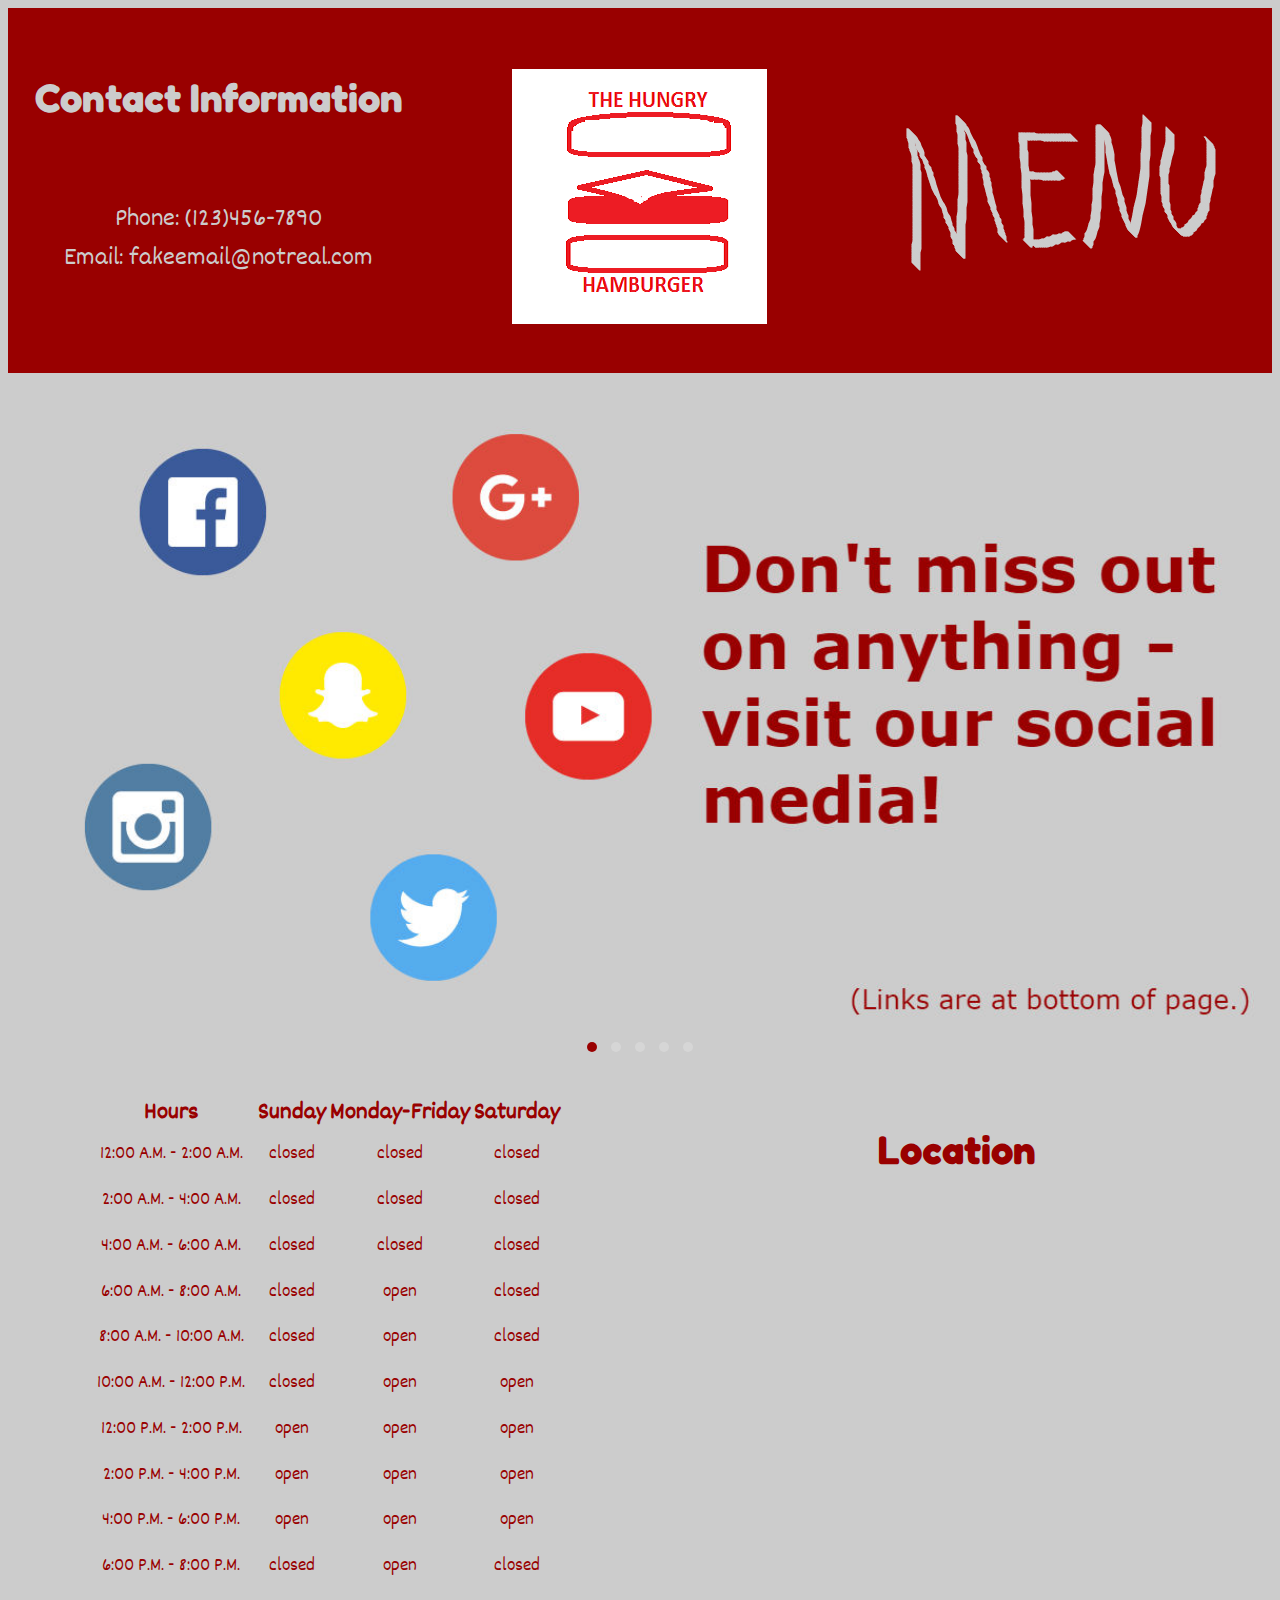
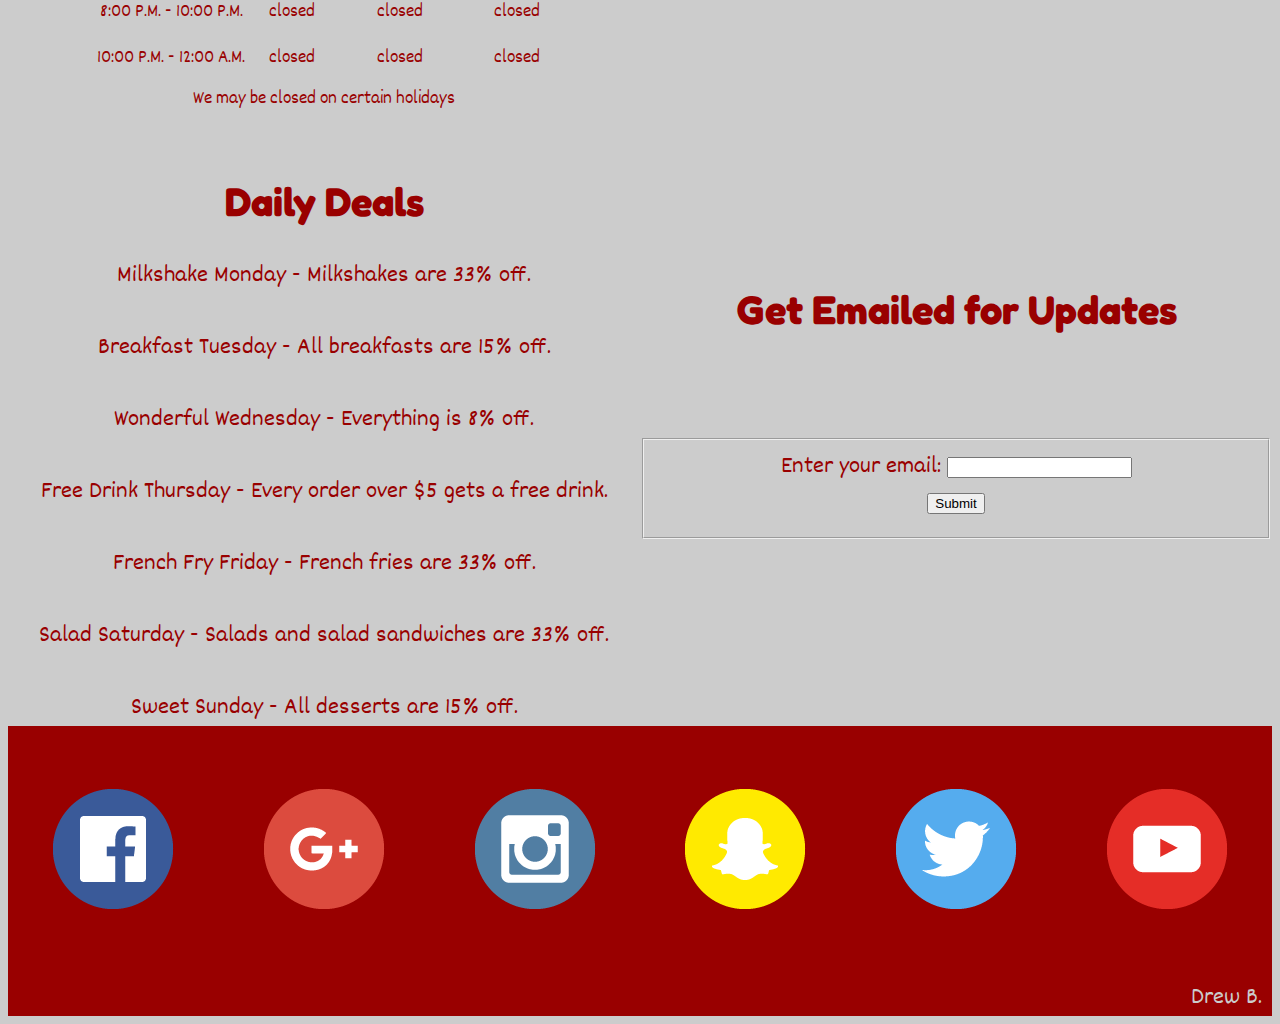
==== index.html @ 6244e76d "Add files via upload" ====
<!DOCTYPE html>

<html lang="en">
<head>
  <link rel="icon" href="img/favicon.png">
  <!-- metadata -->
  <meta charset="utf-8">
  <meta name="viewport" content="width=device-width, initial-scale=1">

  <!-- page title -->
  <title>The Hungry Hamburger</title>

  <!-- styles -->
  <link href="https://fonts.googleapis.com/css?family=Fredoka+One" rel="stylesheet">
  <link href="https://fonts.googleapis.com/css?family=Dekko" rel="stylesheet">
  <!--<link rel="stylesheet" href="css/normalize.css">
  <link rel="stylesheet" href="css/odin-0.10.4.css">-->
  <link rel="stylesheet" href="css/main.css">
  <link rel="stylesheet" href="css/owl.carousel.min.css">
  <link rel="stylesheet" href="css/owl.theme.default.min.css">
</head>

<body>

  <!-- start making your grid here -->

  <div class="row1">
    <div><h3>Contact Information</h3><br>
    Phone: (123)456-7890<br>
    Email: fakeemail@notreal.com</div>
    <h1><a href="index.html"><img src="img/logo2.png" alt="The Hungry Hamburger"></a></h1>
    <h2><a href="menu.html"><img src="img/menu.png" alt="Menu"></a></h2>
  </div>

  <div class="owl-carousel">
      <div class="item"><img src="img/socialmedia.jpg" alt="social media"></div>
      <div class="item"><img src="img/chicken_sandwich_deal.jpg" alt="chicken sandwich"></div>
      <div class="item"><img src="img/fries_cheese.jpg" alt="fries"></div>
      <div class="item"><img src="img/lettuce_deal.jpg" alt="lettuce sandwich"></div>
      <div class="item"><img src="img/coke.jpg" alt="coke"></div>
  </div>


  <div class="row2">
    <table>
      <thead>
        <tr>
          <th>Hours</th>
          <th>Sunday</th>
          <th>Monday-Friday</th>
          <th>Saturday</th>
        </tr>
      </thead>
      <tbody>
        <tr>
          <td>12:00 A.M. - 2:00 A.M.</td>
          <td>closed</td>
          <td>closed</td>
          <td>closed</td>
        </tr>
        <tr>
          <td>2:00 A.M. - 4:00 A.M.</td>
          <td>closed</td>
          <td>closed</td>
          <td>closed</td>
        </tr>
        <tr>
          <td>4:00 A.M. - 6:00 A.M.</td>
          <td>closed</td>
          <td>closed</td>
          <td>closed</td>
        </tr>
        <tr>
          <td>6:00 A.M. - 8:00 A.M.</td>
          <td>closed</td>
          <td>open</td>
          <td>closed</td>
        </tr>
        <tr>
          <td>8:00 A.M. - 10:00 A.M.</td>
          <td>closed</td>
          <td>open</td>
          <td>closed</td>
        </tr>
        <tr>
          <td>10:00 A.M. - 12:00 P.M.</td>
          <td>closed</td>
          <td>open</td>
          <td>open</td>
        </tr>
        <tr>
          <td>12:00 P.M. - 2:00 P.M.</td>
          <td>open</td>
          <td>open</td>
          <td>open</td>
        </tr>
        <tr>
          <td>2:00 P.M. - 4:00 P.M.</td>
          <td>open</td>
          <td>open</td>
          <td>open</td>
        </tr>
        <tr>
          <td>4:00 P.M. - 6:00 P.M.</td>
          <td>open</td>
          <td>open</td>
          <td>open</td>
        </tr>
        <tr>
          <td>6:00 P.M. - 8:00 P.M.</td>
          <td>closed</td>
          <td>open</td>
          <td>closed</td>
        </tr>
        <tr>
          <td>8:00 P.M. - 10:00 P.M.</td>
          <td>closed</td>
          <td>closed</td>
          <td>closed</td>
        </tr>
        <tr>
          <td>10:00 P.M. - 12:00 A.M.</td>
          <td>closed</td>
          <td>closed</td>
          <td>closed</td>
        </tr>
      </tbody>
      <tfoot>
        <tr>
          <td colspan="5">We may be closed on certain holidays</td>
        </tr>
      </tfoot>
    </table>
    <div>
      <h2>Location</h2>
      <iframe src="https://www.google.com/maps/embed?pb=!1m18!1m12!1m3!1d5351.658318662973!2d-82.2879596143002!3d34.82208004946465!2m3!1f0!2f0!3f0!3m2!1i1024!2i768!4f13.1!3m3!1m2!1s0x885828cdb819f891%3A0xe96a664c9afc0898!2sChick-fil-A!5e0!3m2!1sen!2sus!4v1479325044051" width="100%" height="500" frameborder="0" style="border:0" allowfullscreen></iframe>
    </div>
  </div>

  <div class="row3">
    <div><h2>Daily Deals</h2>Milkshake Monday - Milkshakes are 33% off.
    <br><br>Breakfast Tuesday - All breakfasts are 15% off.
    <br><br>Wonderful Wednesday - Everything is 8% off.
    <br><br>Free Drink Thursday - Every order over $5 gets a free drink.
    <br><br> French Fry Friday - French fries are 33% off.
    <br><br> Salad Saturday - Salads and salad sandwiches are 33% off.
    <br><br> Sweet Sunday - All desserts are 15% off.</div>

    <div><br><br><br><h2>Get Emailed for Updates</h2><br><br>
    <form>
      <fieldset>
        <label for="email">Enter your email:</label>
        <input id="email" type="text" name="email"><br>
        <button type="button">Submit</button>
      </fieldset><br><br>
    </form></div>
  </div>

  <div class="row4">
    <h2 class="text-center"><a href=#><img src="img/facebook.png"></a></h2>
    <h2 class="text-center"><a href=#><img src="img/googleplus.png"></a></h2>
    <h2 class="text-center"><a href=#><img src="img/instagram.png"></a></h2>
    <h2 class="text-center"><a href=#><img src="img/snapchat.png"></a></h2>
    <h2 class="text-center"><a href=#><img src="img/twitter.png"></a></h2>
    <h2 class="text-center"><a href=#><img src="img/youtube.png"></a></h2>
  </div>

  <div class="row5">
    Drew B.
  </div>


  <!-- include any javascript below this line -->
  <script src="js/jquery-2.1.4.min.js"></script>
  <script src="js/owl.carousel.min.js"></script>

  <script>
  $(document).ready(function() {
    $('.owl-carousel').owlCarousel({
        autoplay: true,
        autoplayTimeout: 4000,
        autoplayHoverPause: true,
        items : 1,
        loop : true,
        margin : 10,
        nav : false,
        dots: true
    })
   })
  </script>

</body>
</html>
---- css/odin-0.10.4.css ----
/*! odin-0.10.1.css | MIT License | https://github.com/joncoop/odin */
/* ==========================================================================
   Resets
   ========================================================================== */
/**
 * Set box-sizing to border-box for all elements.
 *
 * Technique from:
 * https://css-tricks.com/box-sizing/
 */
html, body {
  box-sizing: border-box;
  height: 100%;
}

*, *:before, *:after {
  box-sizing: inherit;
  /*  */
}

/**
 * Remove the margin on the body.
 */
body {
  margin: 0;
}

/* ==========================================================================
   The Grid
   ========================================================================== */
/**
 * The grid is based upon rows using flexbox.
 */
.row {
  display: flex;
  flex-direction: row;
  flex-wrap: wrap;
}

/**
 * Apply default stying to all elements in a row.
 *
 * This is a bit hackish. I'm assuming only columns will be direct decendants
 * of a row. This syntax just saves some typing.
 */
.row > * {
  padding: 12px;
  position: relative;
  width: 100%;
  /* why is this here? */
}

/**
 * Allow for gutters between columns to be adjusted.
 */
.row.gutter-default > * {
  padding: 12px;
}

.row.gutter-double > * {
  padding: 24px;
}

.row.gutter-none > * {
  padding: 0;
}

/**
 * Base column classes.
 */
.col-xs-1 {
  width: 8.333333%;
}

.col-xs-2 {
  width: 16.666666%;
}

.col-xs-3 {
  width: 25%;
}

.col-xs-4 {
  width: 33.333333%;
}

.col-xs-5 {
  width: 41.666666%;
}

.col-xs-6 {
  width: 50%;
}

.col-xs-7 {
  width: 58.333333%;
}

.col-xs-8 {
  width: 66.666666%;
}

.col-xs-9 {
  width: 75%;
}

.col-xs-10 {
  width: 83.333333%;
}

.col-xs-11 {
  width: 91.666666%;
}

.col-xs-12 {
  width: 100%;
}

/**
 * Responsive column classes for small viewports and up.
 */
@media (min-width: 480px) {
  .col-sm-1 {
    width: 8.333333%;
  }

  .col-sm-2 {
    width: 16.666666%;
  }

  .col-sm-3 {
    width: 25%;
  }

  .col-sm-4 {
    width: 33.333333%;
  }

  .col-sm-5 {
    width: 41.666666%;
  }

  .col-sm-6 {
    width: 50%;
  }

  .col-sm-7 {
    width: 58.333333%;
  }

  .col-sm-8 {
    width: 66.666666%;
  }

  .col-sm-9 {
    width: 75%;
  }

  .col-sm-10 {
    width: 83.333333%;
  }

  .col-sm-11 {
    width: 91.666666%;
  }

  .col-sm-12 {
    width: 100%;
  }
}
/**
 * Responsive column classes for medium viewports and up.
 */
@media (min-width: 720px) {
  .col-md-1 {
    width: 8.333333%;
  }

  .col-md-2 {
    width: 16.666666%;
  }

  .col-md-3 {
    width: 25%;
  }

  .col-md-4 {
    width: 33.333333%;
  }

  .col-md-5 {
    width: 41.666666%;
  }

  .col-md-6 {
    width: 50%;
  }

  .col-md-7 {
    width: 58.333333%;
  }

  .col-md-8 {
    width: 66.666666%;
  }

  .col-md-9 {
    width: 75%;
  }

  .col-md-10 {
    width: 83.333333%;
  }

  .col-md-11 {
    width: 91.666666%;
  }

  .col-md-12 {
    width: 100%;
  }
}
/**
 * Responsive column classes for large viewports and up.
 */
@media (min-width: 960px) {
  .col-lg-1 {
    width: 8.333333%;
  }

  .col-lg-2 {
    width: 16.666666%;
  }

  .col-lg-3 {
    width: 25%;
  }

  .col-lg-4 {
    width: 33.333333%;
  }

  .col-lg-5 {
    width: 41.666666%;
  }

  .col-lg-6 {
    width: 50%;
  }

  .col-lg-7 {
    width: 58.333333%;
  }

  .col-lg-8 {
    width: 66.666666%;
  }

  .col-lg-9 {
    width: 75%;
  }

  .col-lg-10 {
    width: 83.333333%;
  }

  .col-lg-11 {
    width: 91.666666%;
  }

  .col-lg-12 {
    width: 100%;
  }
}
/**
 * Reverse the order of columns within a row.
 */
.reverse {
  flex-direction: row-reverse;
  flex-wrap: wrap-reverse;
}

@media (max-width: 479px) {
  .reverse-xs {
    flex-direction: row-reverse;
    flex-wrap: wrap-reverse;
  }
}
@media (min-width: 480px) and (max-width: 719px) {
  .reverse-sm {
    flex-direction: row-reverse;
    flex-wrap: wrap-reverse;
  }
}
@media (min-width: 720px) and (max-width: 959px) {
  .reverse-md {
    flex-direction: row-reverse;
    flex-wrap: wrap-reverse;
  }
}
@media (min-width: 960px) {
  .reverse-lg {
    flex-direction: row-reverse;
    flex-wrap: wrap-reverse;
  }
}
/**
 * The .show-gridlines class can be applied to the body or any other element
 * that contains rows. Gridlines aren't intended to be applied to final layouts,
 * but they can be quite useful when creating the initial grid or debugging.
 */
.show-gridlines .row > * {
  border: 1px solid #bbb;
}

/* ==========================================================================
   Containers
   ========================================================================== */
/**
* Center container classes and give a little paddinn on the sides to keep
* content from touching the edge of small screens.
*/
.container-sm,
.container-md,
.container-lg,
.container-xl {
  margin: 0 auto;
  padding: 0 0.6rem;
}

/**
 * Fluid containers expand to the max-width if space is available. Otherwise,
 * they expand to the browser width.
 *
 * TODO: Create fixed-width responsive containers that snap to viewport
 *       breakpoints.
 */
.container-sm {
  max-width: 480px;
}

.container-md {
  max-width: 720px;
}

.container-lg {
  max-width: 960px;
}

.container-xl {
  max-width: 1200px;
}

/* ==========================================================================
   Navbar
   ========================================================================== */
.navbar {
  align-items: center;
  background-color: #d8dde2;
  display: flex;
  justify-content: space-between;
  padding: 0 0.4rem;
}

.navbar-menu {
  display: flex;
  position: relative;
  z-index: 998;
  /* make sure the menu stays in front of all other content */
}

.navbar-spread {
  display: block;
}

.navbar-spread .navbar-menu {
  display: block;
}

.navbar-spread .navbar-menu ul {
  display: flex;
  justify-content: space-around;
}

.navbar ul {
  display: flex;
  list-style: none;
  margin: 0;
  padding: 0;
}

.navbar li {
  padding: 0.4rem;
}

.navbar a:link,
.navbar a:visited {
  display: block;
  text-decoration: none;
}

.navbar a:hover,
.navbar a:active {
  text-decoration: underline;
}

.navbar-brand {
  color: #0f1113;
  font-size: 2.0rem;
  font-weight: 500;
  margin: 0 auto 0 0;
}

.menu-toggle {
  background-color: transparent;
  border: none;
  display: block;
  font-size: 1.0rem;
  /* http://stackoverflow.com/questions/29930933/absolute-positioned-item-in-a-flex-container-still-gets-considered-as-item-in-ie */
  margin: 0 0.2rem 0 auto;
  padding: 0.6rem 0;
}

.menu-dismiss {
  background-color: transparent;
  border: none;
  color: #3a444e;
  display: block;
  font-size: 24px;
  margin: 0.2rem;
  right: 0;
  padding: 0.2rem;
  position: absolute;
  top: 0;
  z-index: 999;
  /* make sure this is higher than the navbar-menu */
}

.navbar-slideout .navbar-menu,
.navbar-slideout-xs .navbar-menu,
.navbar-slideout-sm .navbar-menu,
.navbar-slideout-md .navbar-menu,
.navbar-slideout-lg .navbar-menu,
.navbar-slideout-xl .navbar-menu {
  background-color: #d8dde2;
  display: block;
  height: 100%;
  left: -280px;
  opacity: 0.96;
  overflow: auto;
  position: fixed;
  top: 0;
  transition: 0.4s;
  width: 280px;
}

.navbar-slideout .navbar-menu ul,
.navbar-slideout-xs .navbar-menu ul,
.navbar-slideout-sm .navbar-menu ul,
.navbar-slideout-md .navbar-menu ul,
.navbar-slideout-lg .navbar-menu ul,
.navbar-slideout-xl .navbar-menu ul {
  flex-direction: column;
}

.navbar-slideout .menu-shown,
.navbar-slideout-xs .menu-shown,
.navbar-slideout-sm .menu-shown,
.navbar-slideout-md .menu-shown,
.navbar-slideout-lg .menu-shown,
.navbar-slideout-xl .menu-shown {
  left: 0;
  transition: 0.4s;
}

@media (min-width: 480px) {
  .navbar-slideout-sm .navbar-menu {
    background-color: transparent;
    height: auto;
    overflow: auto;
    position: static;
    width: auto;
  }

  .navbar-slideout-sm .navbar-menu ul {
    flex-direction: row;
  }

  .navbar-slideout-sm .menu-dismiss,
  .navbar-slideout-sm .menu-toggle {
    display: none;
  }
}
@media (min-width: 720px) {
  .navbar-slideout-md .navbar-menu {
    background-color: transparent;
    height: auto;
    overflow: auto;
    position: static;
    width: auto;
  }

  .navbar-slideout-md .navbar-menu ul {
    flex-direction: row;
  }

  .navbar-slideout-md .menu-dismiss,
  .navbar-slideout-md .menu-toggle {
    display: none;
  }
}
@media (min-width: 960px) {
  .navbar-slideout-lg .navbar-menu {
    background-color: transparent;
    height: auto;
    overflow: auto;
    position: static;
    width: auto;
  }

  .navbar-slideout-lg .navbar-menu ul {
    flex-direction: row;
  }

  .navbar-slideout-lg .menu-dismiss,
  .navbar-slideout-lg .menu-toggle {
    display: none;
  }
}
/* ==========================================================================
   Positioning
   ========================================================================== */
/**
 * Utilities for horizontally and vertically centering elements.
 */
.center-vertical,
.center-horizontal,
.push-left,
.push-right {
  display: flex;
}

.center-vertical {
  align-items: center;
}

.center-horizontal {
  justify-content: center;
}

/**
 * Push element to the right or left edge of other elements.
 */
.push-left {
  justify-content: flex-start;
}

.push-right {
  justify-content: flex-end;
}

/**
 * Position elements in the corners of other elements.
 */
.upper-left,
.upper-right,
.lower-right,
.lower-left {
  position: absolute;
}

.upper-left,
.gutter-default .upper-left {
  top: 12px;
  left: 12px;
}

.gutter-double .upper-left {
  top: 24px;
  left: 24px;
}

.gutter-none .upper-left {
  top: 0;
  left: 0;
}

.upper-right,
.gutter-default .upper-right {
  top: 12px;
  right: 12px;
}

.gutter-double .upper-right {
  top: 24px;
  right: 24px;
}

.gutter-none .upper-right {
  top: 0;
  right: 0;
}

.lower-right,
.gutter-default .lower-right {
  bottom: 12px;
  right: 12px;
}

.gutter-double .lower-right {
  bottom: 24px;
  right: 24px;
}

.gutter-none .lower-right {
  bottom: 0;
  right: 0;
}

.lower-left,
.gutter-default .lower-left {
  bottom: 12px;
  left: 12px;
}

.gutter-double .lower-left {
  bottom: 24px;
  left: 24px;
}

.gutter-none .lower-left {
  bottom: 0;
  left: 0;
}

/**
 * Utility classes for quicly applying floats to elements.
 */
.right {
  float: right;
  margin-left: 1.2rem;
  margin-bottom: 1.2rem;
}

.left {
  float: left;
  margin-right: 1.2rem;
  margin-bottom: 1.2rem;
}

.clear {
  clear: both;
}

/**
 * Center inline elements such as images.
 */
.center {
  display: block;
  margin: 0 auto;
}

/**
 * Text alignment utilities.
 */
.text-left {
  text-align: left;
}

.text-right {
  text-align: right;
}

.text-center {
  text-align: center;
}

.text-justify {
  text-align: justify;
}

/* ==========================================================================
   Responsive Utilities
   ========================================================================== */
/**
 * Images, iframes, and video elements are responsive by default.
 *
 * TODO: Write classes that constrain responsive video and iframes to a fixed
 *       aspect ratio.
 */
img,
iframe,
video {
  max-width: 100%;
}

/**
 * Hide content based on viewport
 *
 * The .hidden-*-down classes hide the element when the viewport is at the given
 * breakpoint or smaller. For example, .hidden-sm-down hides an element on small,
 * and extra-small viewports.
 *
 * The .hidden-*-up classes hide the element when the viewport is at the given
 * breakpoint or wider.
 */
@media (max-width: 479px) {
  .hide-xs-down {
    display: none;
  }
}
@media (max-width: 719px) {
  .hide-sm-down {
    display: none;
  }
}
@media (max-width: 959px) {
  .hide-md-down {
    display: none;
  }
}
@media (min-width: 480px) {
  .hide-sm-up {
    display: none;
  }
}
@media (min-width: 720px) {
  .hide-md-up {
    display: none;
  }
}
@media (min-width: 960px) {
  .hide-lg-up {
    display: none;
  }
}
/* ==========================================================================
   Typography
   ========================================================================== */
/**
 * Apply default body styles.
 */
body {
  background-color: #fdfdfd;
  color: #111;
  font-family: "Helvetica Neue", Helvetica, Arial, sans-serif;
  font-size: 18px;
  font-weight: 400;
  line-height: 1.5;
}

/**
 * Apply default heading styles.
 */
h1,
h2,
h3,
h4,
h5,
h6 {
  color: #3a444e;
  font-weight: 500;
  margin-top: 0rem;
}

h1 {
  font-size: 4.0rem;
  line-height: 4.5rem;
  margin-bottom: 1.5rem;
}

h2 {
  font-size: 2.555rem;
  line-height: 3.25rem;
  margin-bottom: 1.75rem;
}

h3 {
  font-size: 2.0rem;
  line-height: 2.5rem;
  margin-bottom: 1.5rem;
}

h4 {
  font-size: 1.555rem;
  line-height: 2.0rem;
  margin-bottom: 1.0rem;
}

h5 {
  font-size: 1.333rem;
  line-height: 1.75rem;
  margin-bottom: 1.25rem;
}

h6 {
  font-size: 1.111rem;
  line-height: 1.75rem;
  margin-bottom: 1.25rem;
}

/**
 * Set vertical spacing for non-heading text elements.
 */
p,
ul,
ol,
pre,
table,
blockquote {
  margin-top: 0rem;
  margin-bottom: 1.5rem;
}

ul ul,
ol ol,
ul ol,
ol ul {
  margin-top: 0rem;
  margin-bottom: 0rem;
}

sub,
sup {
  line-height: 0;
  position: relative;
  vertical-align: baseline;
}

sup {
  top: -0.5em;
}

sub {
  bottom: -0.25em;
}

/**
 * Make sure list indentation is consistent with other spacing.
 */
ol,
ul {
  margin-left: 18.0045px;
  padding-left: 24px;
}

/**
 * Unstyled lists.
 */
ol.list-unstyled,
ul.list-unstyled {
  list-style: none;
  margin: 0;
  padding: 0;
}

/**
 * Style blockquotes and citations.
 */
blockquote {
  border-left: 6px solid #d8dde2;
  font-size: 1.333rem;
  line-height: 1.75rem;
  margin-left: 24px;
  padding-left: 12px;
}

blockquote p:last-of-type {
  margin-bottom: 0.5rem;
}

blockquote cite {
  color: #678;
  display: block;
  font-size: 1.0rem;
  font-style: italic;
}

blockquote cite::before {
  content: "\2014 ";
  margin-right: 0.4rem;
  white-space: pre;
}

/**
 * Make the weight of bold text relative to the base font-weight.
 *
 * In all likelihood this has no effect, but it might if a very light base
 * font-weight is used.
 */
b,
strong {
  font-weight: bolder;
}

/**
 * Make sure small text is rendered the same in all browsers.
 */
small {
  font-size: 80%;
}

/**
 * Set the highlight color.
 */
mark {
  background-color: #ff8;
}

/**
 * Get the code and code-like elements.
 */
code,
kbd,
samp {
  color: #678;
  font-family: monospace;
  font-size: 1.0em;
}

/**
 * Utilities for de-emphasizing text.
 */
.light {
  color: #678;
}

/* ==========================================================================
   Images
   ========================================================================== */
/**
 * Remove the border on linked images in IE.
 */
img {
  border-style: none;
}

/**
 * Helper classes allow for rounded and circle images.
 *
 * These image styles can be used on elements other than images.
 */
.rounded {
  border-radius: 0.4rem;
}

.circle {
  border-radius: 50%;
}

/* ==========================================================================
   Tables
   ========================================================================== */
/**
 * Just a little basic table styling. Nothing too fancy.
 */
table.table-basic {
  border-collapse: collapse;
  color: #0f1113;
}

table.table-basic caption {
  color: #0f1113;
  font-size: 1.333rem;
  font-weight: 500;
  padding: 0.4rem;
  text-align: center;
}

table.table-basic tfoot {
  color: #3a444e;
  font-size: 0.85rem;
  font-style: italic;
}

table.table-basic tbody tr {
  border-bottom: 1px solid #d8dde2;
}

table.table-basic td,
table.table-basic th {
  padding: 0.4rem 0.6rem;
}

table.table-basic th {
  border-bottom: 1px solid #678;
  border-top: 1px solid #678;
  color: #3a444e;
  font-weight: 500;
}

/**
 * Make tables responsive.
 *
 * Technique from:
 * http://allthingssmitty.com/2016/10/03/responsive-table-layout/
 */
table.table-stack {
  width: 100%;
}

table.table-stack thead {
  border: none;
  clip: rect(0 0 0 0);
  height: 1px;
  margin: -1px;
  overflow: hidden;
  padding: 0;
  position: absolute !important;
  width: 1px;
}

table.table-stack tbody tr {
  border: 1px solid #9eaab6;
  display: block;
  margin-bottom: 0.4rem;
  padding: 0.4rem;
}

table.table-stack td {
  display: block;
  text-align: right;
}

table.table-stack td:before {
  content: attr(aria-label);
  float: left;
  font-weight: 500;
  color: #3a444e;
}

table.table-stack tfoot td {
  display: block;
  text-align: left;
}

@media (max-width: 479px) {
  table.table-stack-xs {
    width: 100%;
  }

  table.table-stack-xs thead {
    border: none;
    clip: rect(0 0 0 0);
    height: 1px;
    margin: -1px;
    overflow: hidden;
    padding: 0;
    position: absolute !important;
    width: 1px;
  }

  table.table-stack-xs tbody tr {
    border: 1px solid #9eaab6;
    display: block;
    margin-bottom: 0.4rem;
    padding: 0.4rem;
  }

  table.table-stack-xs td {
    display: block;
    text-align: right;
  }

  table.table-stack-xs td:before {
    content: attr(aria-label);
    float: left;
    font-weight: 500;
    color: #3a444e;
  }

  table.table-stack-xs tfoot td {
    display: block;
    text-align: left;
  }
}
@media (max-width: 719px) {
  table.table-stack-sm {
    width: 100%;
  }

  table.table-stack-sm thead {
    border: none;
    clip: rect(0 0 0 0);
    height: 1px;
    margin: -1px;
    overflow: hidden;
    padding: 0;
    position: absolute !important;
    width: 1px;
  }

  table.table-stack-sm tbody tr {
    border: 1px solid #9eaab6;
    display: block;
    margin-bottom: 0.4rem;
    padding: 0.4rem;
  }

  table.table-stack-sm td {
    display: block;
    text-align: right;
  }

  table.table-stack-sm td:before {
    content: attr(aria-label);
    float: left;
    font-weight: 500;
    color: #3a444e;
  }

  table.table-stack-sm tfoot td {
    display: block;
    text-align: left;
  }
}
@media (max-width: 959px) {
  table.table-stack-md {
    width: 100%;
  }

  table.table-stack-md thead {
    border: none;
    clip: rect(0 0 0 0);
    height: 1px;
    margin: -1px;
    overflow: hidden;
    padding: 0;
    position: absolute !important;
    width: 1px;
  }

  table.table-stack-md tbody tr {
    border: 1px solid #9eaab6;
    display: block;
    margin-bottom: 0.4rem;
    padding: 0.4rem;
  }

  table.table-stack-md td {
    display: block;
    text-align: right;
  }

  table.table-stack-md td:before {
    content: attr(aria-label);
    float: left;
    font-weight: 500;
    color: #3a444e;
  }

  table.table-stack-md tfoot td {
    display: block;
    text-align: left;
  }
}
/**
 * Utility classes to shade table rows.
 */
table.shade-even-rows tbody tr:nth-child(even) {
  background-color: #d8dde2;
}

table.shade-odd-rows tbody tr:nth-child(odd) {
  background-color: #d8dde2;
}

/* ==========================================================================
   Buttons
   ========================================================================== */
.button-primary,
.button-secondary,
.button-info,
.button-success,
.button-warning,
.button-danger,
input[type="button"].button-primary,
input[type="button"].button-secondary,
input[type="button"].button-info,
input[type="button"].button-success,
input[type="button"].button-danger,
input[type="button"].button-warning,
input[type="submit"].button-primary,
input[type="submit"].button-secondary,
input[type="submit"].button-info,
input[type="submit"].button-success,
input[type="submit"].button-danger,
input[type="submit"].button-warning {
  border-radius: 3px;
  display: inline-block;
  font-family: "Helvetica Neue", Helvetica, Arial, sans-serif;
  font-size: 18px;
  line-height: 1.0;
  margin: 0.3rem 0;
  outline: 0;
  padding: 0.6rem;
  text-decoration: none;
  vertical-align: middle;
}

.button-primary:focus,
.button-secondary:focus,
.button-info:focus,
.button-success:focus,
.button-warning:focus,
.button-danger:focus,
input[type="button"].button-primary:focus,
input[type="button"].button-secondary:focus,
input[type="button"].button-info:focus,
input[type="button"].button-success:focus,
input[type="button"].button-danger:focus,
input[type="button"].button-warning:focus,
input[type="submit"].button-primary:focus,
input[type="submit"].button-secondary:focus,
input[type="submit"].button-info:focus,
input[type="submit"].button-success:focus,
input[type="submit"].button-danger:focus,
input[type="submit"].button-warning:focus {
  box-shadow: 0 0 6px #678;
}

.button-primary:disabled,
.button-secondary:disabled,
.button-info:disabled,
.button-success:disabled,
.button-warning:disabled,
.button-danger:disabled,
input[type="button"]:disabled,
input[type="submit"]:disabled {
  color: #f2f2f2;
  cursor: not-allowed;
}

.button-primary,
.button-info,
.button-success,
.button-warning,
.button-danger {
  border: none;
  color: #FFF;
}

.button-primary {
  background-color: #678;
}

.button-primary:hover {
  background-color: #5b6a79;
}

.button-primary:disabled {
  background-color: #9eaab6;
}

.button-secondary {
  background-color: #FFF;
  border: 1px solid #9eaab6;
  color: #3a444e;
}

.button-secondary:hover {
  background-color: #f2f2f2;
}

.button-secondary:disabled {
  background-color: #FFF;
  color: #9eaab6;
}

.button-info {
  background-color: #5be;
}

.button-info:hover {
  background-color: #3eb2ec;
}

.button-info:disabled {
  background-color: #b2e0f7;
}

.button-success {
  background-color: #2c5;
}

.button-success:hover {
  background-color: #1eb64c;
}

.button-success:disabled {
  background-color: #6de792;
}

.button-warning {
  background-color: #d82;
}

.button-warning:hover {
  background-color: #c77a1f;
}

.button-warning:disabled {
  background-color: #ebb87a;
}

.button-danger {
  background-color: #c00;
}

.button-danger:hover {
  background-color: #b30000;
}

.button-danger:disabled {
  background-color: #ff6666;
}

.button-sm {
  font-size: 0.8rem;
  padding: 0.2rem;
}

.button-lg {
  font-size: 2.0rem;
  padding: 0.8rem;
}

/* ==========================================================================
   Forms
   ========================================================================== */
/**
 * Basic form styling.
 *
 * Nothing fancy here. Mostly just making sure styling is consistent across
 * browsers.
 */
.form-basic input,
.form-basic select,
.form-basic textarea {
  background-color: #FFF;
  border: 1px solid #9eaab6;
  color: #0f1113;
  display: inline-block;
  margin: 0.3rem 0;
  padding: 0.2rem;
  vertical-align: middle;
}

.form-basic input[type="checkbox"],
.form-basic input[type="radio"] {
  background-color: transparent;
  margin: 0.3rem 0.3rem 0.3rem 0;
  padding: 0;
}

.form-basic textarea {
  min-height: 6.0rem;
  resize: vertical;
  vertical-align: top;
}

.form-basic input:focus,
.form-basic select:focus,
.form-basic textarea:focus {
  box-shadow: 0 0 6px #678;
  outline: 0;
}

.form-basic input[type="radio"]:focus,
.form-basic input[type="checkbox"]:focus {
  outline: 1px solid #9eaab6;
}

.form-basic input[disabled],
.form-basic select[disabled],
.form-basic textarea[disabled] {
  cursor: not-allowed;
  background-color: #d8dde2;
}

.form-basic input[readonly],
.form-basic select[readonly],
.form-basic textarea[readonly] {
  cursor: not-allowed;
  background-color: #d8dde2;
}

.form-basic input:focus:invalid,
.form-basic textarea:focus:invalid,
.form-basic select:focus:invalid {
  border-color: #a00;
  color: #a00;
}

.form-basic input[type="file"]:focus:invalid:focus {
  outline-color: #a00;
}

.form-basic label {
  margin: 0.3rem 0.3rem 0.3rem 0;
}

.form-basic fieldset {
  border: 0;
  margin: 0;
  padding: 0;
}

.form-basic legend {
  border-bottom: 1px solid #9eaab6;
  color: #3a444e;
  display: block;
  font-weight: 500;
  padding: 0.4em 0;
  margin-bottom: 0.4em;
  width: 100%;
}

/**
 * Wide form elements expand to 100% of their container width.
 */
.form-wide input,
.form-wide select,
.form-wide textarea,
.form-wide label {
  display: block;
  width: 100%;
}

.form-wide input[type="checkbox"],
.form-wide input[type="radio"] {
  width: auto;
}

/**
 * Forcing form elemnts to block can make nice stacked forms.
 */
.form-stack input,
.form-stack select,
.form-stack textarea,
.form-stack label {
  display: block;
}

.form-stack input[type="checkbox"],
.form-stack input[type="radio"] {
  display: inline-block;
}

.form-stack input,
.form-stack select,
.form-stack textarea {
  margin-bottom: 0.8rem;
}

/**
 * Utility for giving additional instructions for form fields.
 */
.form-hint {
  color: #678;
  font-size: 0.8rem;
  font-style: italic;
}

/* ==========================================================================
   Callouts
   ========================================================================== */
/**
 * General callout structure. This class should not be used.
 */
.callout, .callout-default, .callout-primary, .callout-info, .callout-success, .callout-warning, .callout-danger {
  border-radius: 0.4rem;
  color: #0f1113;
  padding: 0.8rem;
  margin-bottom: 1.5rem;
}

/**
 * Various callout styles.
 */
.callout-default {
  background-color: #FFF;
  border: 1px solid #9eaab6;
}

.callout-primary {
  background-color: #bbc4cc;
  border-color: #9eaab6;
}

.callout-info {
  background-color: #b2e0f7;
  border-color: #83cef3;
}

.callout-success {
  background-color: #83eaa2;
  border-color: #57e381;
}

.callout-warning {
  border-color: #e7ac64;
  background-color: #eec491;
}

.callout-danger {
  background-color: #ff8080;
  border-color: #ff4d4d;
}

/* All heading levels in callouts are styled the same. */
.callout-default h1,
.callout-default h2,
.callout-default h3,
.callout-default h4,
.callout-default h5,
.callout-default h6,
.callout-primary h1,
.callout-primary h2,
.callout-primary h3,
.callout-primary h4,
.callout-primary h5,
.callout-primary h6,
.callout-success h1,
.callout-success h2,
.callout-success h3,
.callout-success h4,
.callout-success h5,
.callout-success h6,
.callout-info h1,
.callout-info h2,
.callout-info h3,
.callout-info h4,
.callout-info h5,
.callout-info h6,
.callout-warning h1,
.callout-warning h2,
.callout-warning h3,
.callout-warning h4,
.callout-warning h5,
.callout-warning h6,
.callout-danger h1,
.callout-danger h2,
.callout-danger h3,
.callout-danger h4,
.callout-danger h5,
.callout-danger h6 {
  color: #3a444e;
  font-size: 1.555rem;
  font-weight: 700;
  margin-bottom: 0.8rem;
}

/* Tighten up callout paragraph spacing. */
.callout-default p,
.callout-primary p,
.callout-info p,
.callout-success p,
.callout-warning p,
.callout-danger p {
  margin-bottom: 0.8rem;
}

.callout-default p:last-child,
.callout-primary p:last-child,
.callout-info p:last-child,
.callout-success p:last-child,
.callout-warning p:last-child,
.callout-danger p:last-child {
  margin-bottom: 0;
}
---- css/main.css ----
/*** sectioning elements ***/

.row1 {
  color: #ccc;
  background-color: #900;
  display: grid;
  grid-template-columns: 1fr 1fr 1fr;
  /*grid-template-rows: auto 1fr 1fr;*/
  text-align: center;
  padding-top: 25px;
  font-size: 27px;
}

.row2 {
  color: #900;
  background-color: #ccc;
  display: grid;
  grid-template-columns: 1fr 1fr;
  text-align: center;
  padding-top: 25px;
  font-size: 25px;
  margin-left: auto;
  margin-right: auto;
}

.row3 {
  color: #900;
  background-color: #ccc;
  display: grid;
  grid-template-columns: 1fr 1fr;
  text-align: center;
  padding-top: 25px;
  font-size: 25px;
}

.row4 {
  color: #ccc;
  background-color: #900;
  display: grid;
  grid-template-columns: 1fr 1fr 1fr 1fr 1fr 1fr;
  text-align: center;
  padding-top: 25px;
  font-size: 25px;
}

.row5 {
  color: #ccc;
  background-color: #900;
  display: grid;
  grid-template-columns:1fr;
  text-align: right;
  padding-top: 25px;
  font-size: 25px;
  padding-right: 10px;
}

.owl-carousel {
  padding-top: 20px;
  width: 100%;
}


body {
  font-size: 20px;
  font-family: 'Dekko';
  background-color: #ccc;
}

header {
  background-color: #900;
  color: #ccc;
}

main {
  background-color: #ccc;
  color: #900;
}

footer {
  background-color: #900;
  color: #ccc;
}

nav {

}

section {

}

aside {

}


/**** content styles ***/

h1 {
  font-family: 'Fredoka One';
  color: #ccc;
}

h2 {
  font-size: 40px;
  font-family: 'Fredoka One';
  color: #900;
}

h3 {
  font-family: 'Fredoka One';
  font-size: 40px;
  color: #ccc;
}

h4 {
  font-family: 'Fredoka One';
}

h5 {

}

h6 {

}

p {

}

blockquote {

}

ol {

}

ul {

}

li {

}

table {
  margin-left: auto;
  margin-right: auto;
}

caption {
  font-size: 24px;
}

tr {

}

th {

}

td {
  text-align: center;
  padding: 10px;
  line-height: 0.75;
  font-size: 19px;
}

form {
  text-align: center;
}
/*** image styles ***/

img  {
  max-width: 100%;
}


/*** link styles ***/

a:link {
  text-decoration: none;
  color: #f00;
}

a:visited {
  text-decoration: none;
  color: #500;
}

a:hover {
  text-decoration: underline;
}

a:active {
  text-decoration: underline;
}

@media only screen and (max-width: 1100px) {
  td {
    font-size: 16px;
  }

  .row2 {
    font-size: 20px;
  }
}

@media only screen and (max-width: 900px) {
  .row1 {
    width:100%;
    grid-template-columns: 1fr;
  }

  .row2 {
    width:100%;
    grid-template-columns: 1fr;
    font-size: 27px;
  }

  .row3 {
    width:100%;
    grid-template-columns: 1fr;
    font-size: 20px;
  }

  .row4 {
    width:100%;
    grid-template-columns: 1fr 1fr 1fr;
  }

  .row5 {
    padding-right: 10px;
  }

  .owl-carousel {
    width:100%;
  }

  td {
    font-size: 25px;
  }

}

@media only screen and (max-width: 650px) {
  td {
    font-size: 20px;
  }

  .row2 {
    font-size: 23px;
  }
}

@media only screen and (max-width: 575px) {
  td {
    font-size: 15px;
  }

  .row2 {
    font-size: 20px;
  }
}

@media only screen and (max-width: 450px) {

  .row3 {
    width:100%;
    grid-template-columns: 1fr;
    font-size: 18px;
    line-height: 1.25;
  }

  .row4 {
    width:100%;
    grid-template-columns: 1fr 1fr;
  }

  td {
    font-size: 12px;
  }

  .row2 {
    font-size: 15px;
  }
}

@media only screen and (max-width: 370px) {
  td {
    font-size: 9px;
  }

  .row2 {
    font-size: 12px;
  }
}
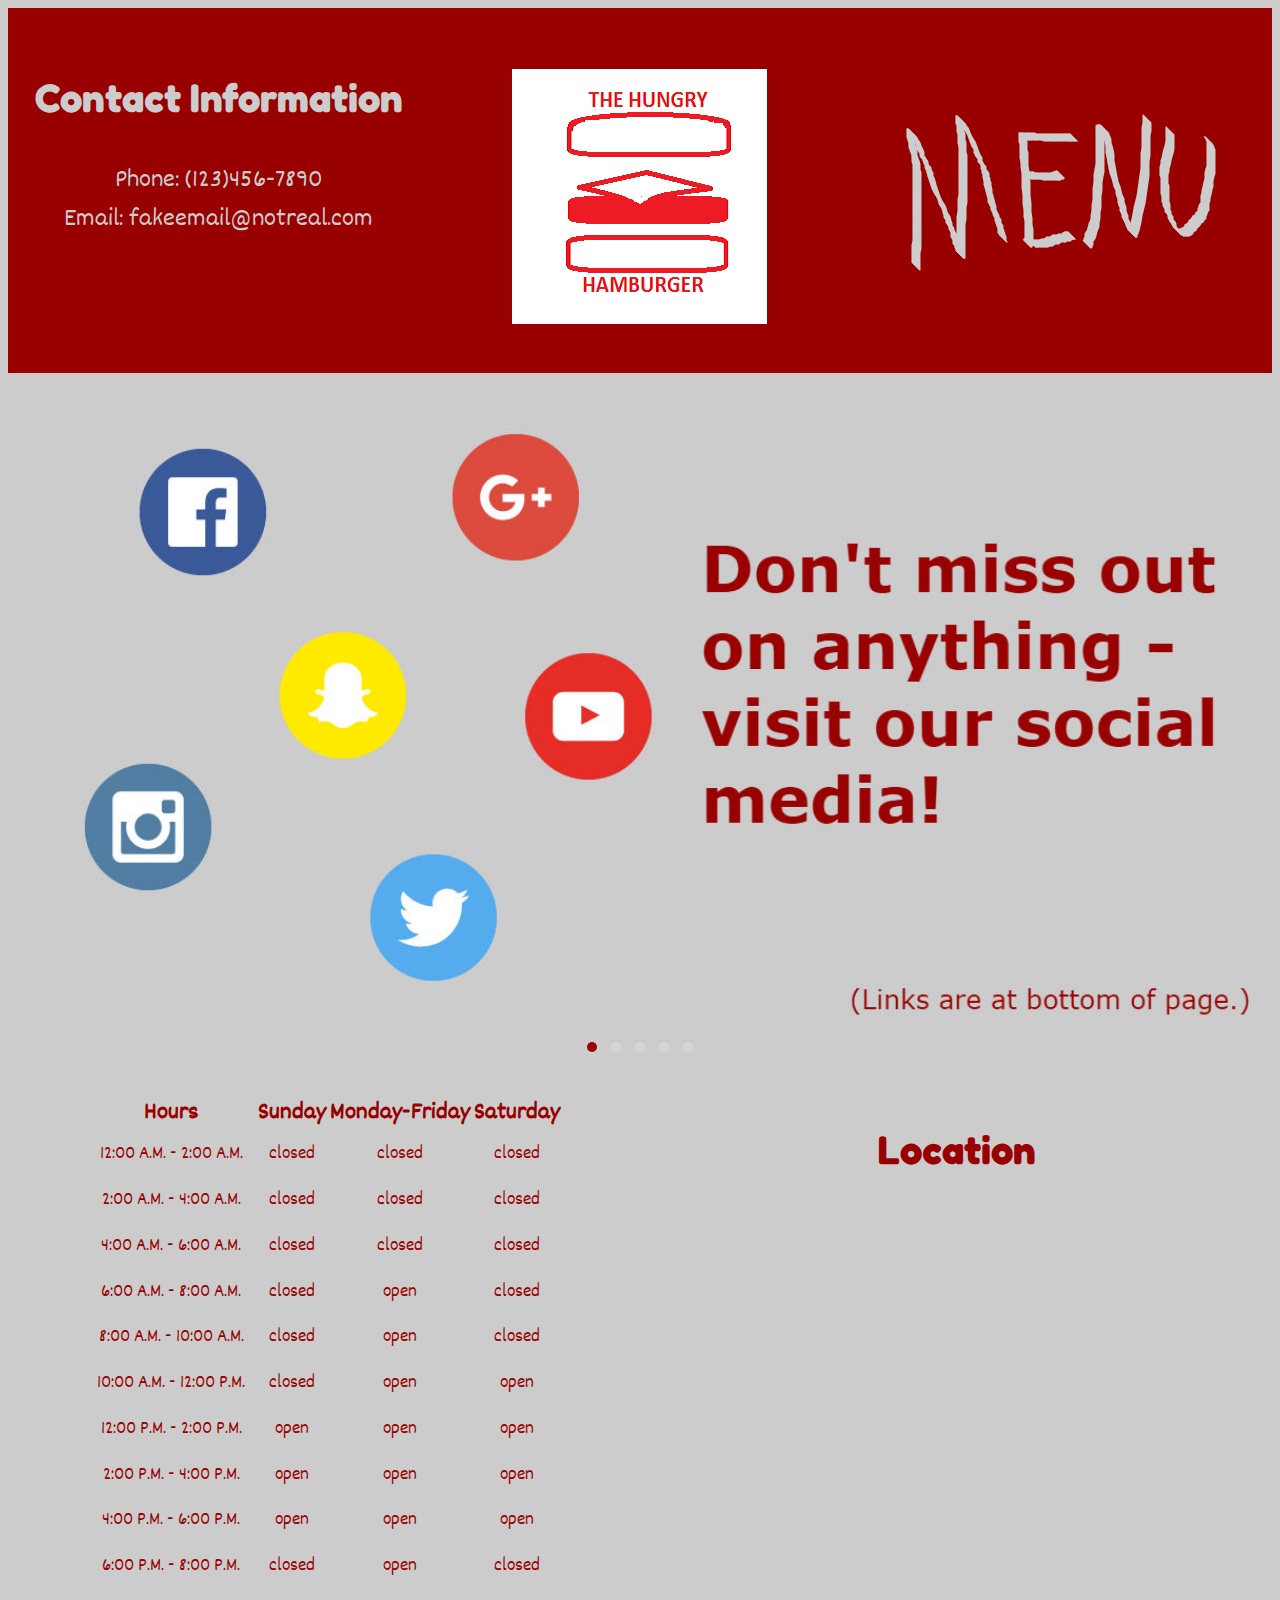
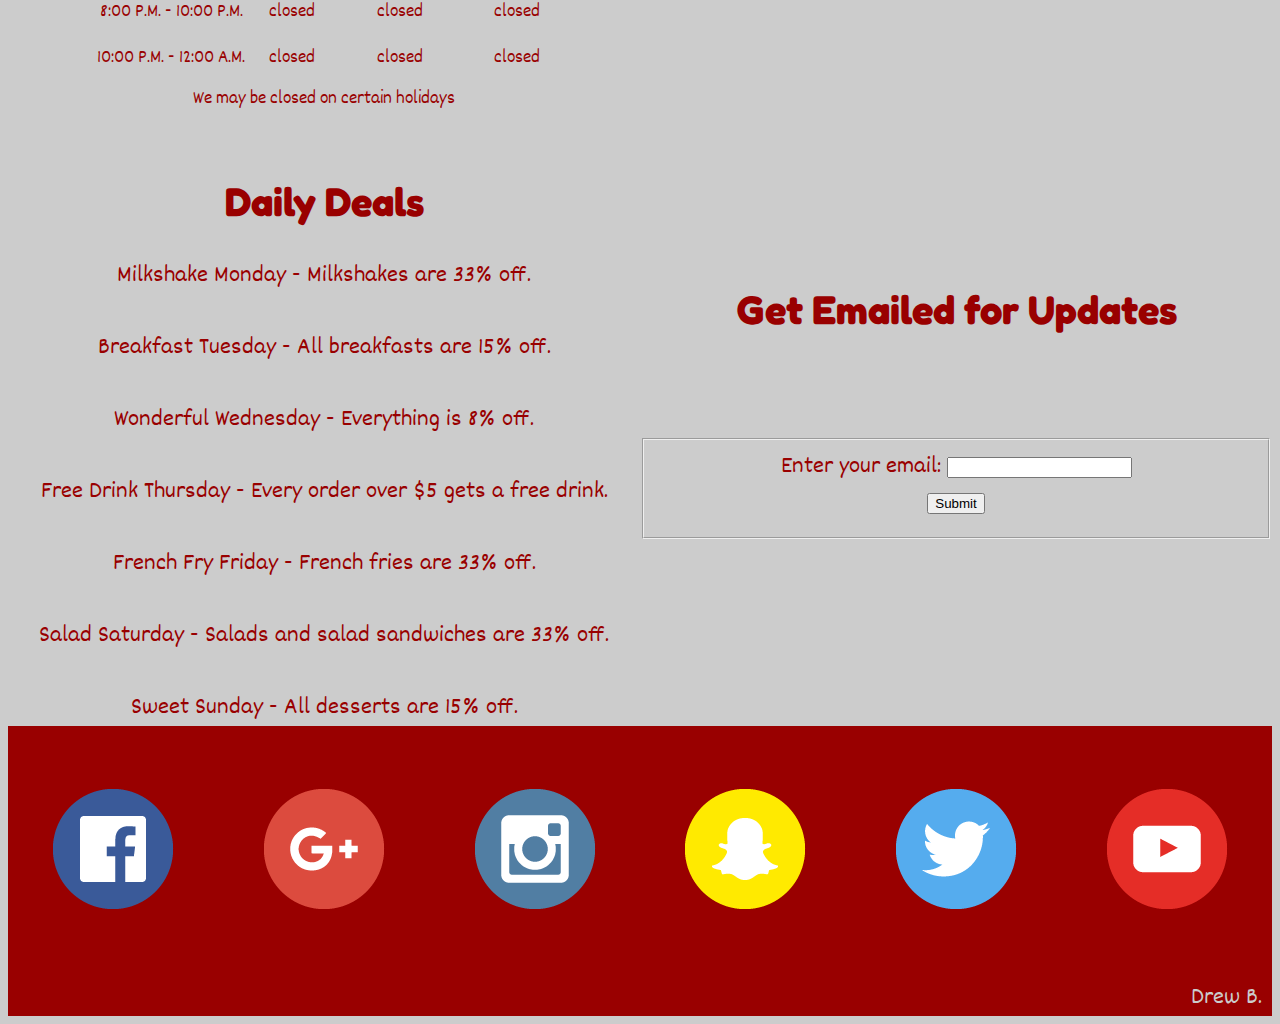
==== commit 02d1eec1: "Update index.html" ====
--- a/index.html
+++ b/index.html
@@ -1,193 +1,193 @@
-<!DOCTYPE html>
-
-<html lang="en">
-<head>
-  <link rel="icon" href="img/favicon.png">
-  <!-- metadata -->
-  <meta charset="utf-8">
-  <meta name="viewport" content="width=device-width, initial-scale=1">
-
-  <!-- page title -->
-  <title>The Hungry Hamburger</title>
-
+<!DOCTYPE html>
+
+<html lang="en">
+<head>
+  <link rel="icon" href="img/favicon.png">
+  <!-- metadata -->
+  <meta charset="utf-8">
+  <meta name="viewport" content="width=device-width, initial-scale=1">
+
+  <!-- page title -->
+  <title>The Hungry Hamburger</title>
+
   <!-- styles -->
   <link href="https://fonts.googleapis.com/css?family=Fredoka+One" rel="stylesheet">
   <link href="https://fonts.googleapis.com/css?family=Dekko" rel="stylesheet">
-  <!--<link rel="stylesheet" href="css/normalize.css">
-  <link rel="stylesheet" href="css/odin-0.10.4.css">-->
-  <link rel="stylesheet" href="css/main.css">
-  <link rel="stylesheet" href="css/owl.carousel.min.css">
-  <link rel="stylesheet" href="css/owl.theme.default.min.css">
-</head>
-
-<body>
-
-  <!-- start making your grid here -->
-
+  <!--<link rel="stylesheet" href="css/normalize.css">
+  <link rel="stylesheet" href="css/odin-0.10.4.css">-->
+  <link rel="stylesheet" href="css/main.css">
+  <link rel="stylesheet" href="css/owl.carousel.min.css">
+  <link rel="stylesheet" href="css/owl.theme.default.min.css">
+</head>
+
+<body>
+
+  <!-- start making your grid here -->
+
   <div class="row1">
-    <div><h3>Contact Information</h3><br>
-    Phone: (123)456-7890<br>
+    <div><h3>Contact Information</h3>
+    Phone: (123)456-7890<br>
     Email: fakeemail@notreal.com</div>
     <h1><a href="index.html"><img src="img/logo2.png" alt="The Hungry Hamburger"></a></h1>
-    <h2><a href="menu.html"><img src="img/menu.png" alt="Menu"></a></h2>
-  </div>
-
-  <div class="owl-carousel">
-      <div class="item"><img src="img/socialmedia.jpg" alt="social media"></div>
+    <h2><a href="menu.html"><img src="img/menu.png" alt="Menu"></a></h2>
+  </div>
+
+  <div class="owl-carousel">
+      <div class="item"><img src="img/socialmedia.jpg" alt="social media"></div>
       <div class="item"><img src="img/chicken_sandwich_deal.jpg" alt="chicken sandwich"></div>
       <div class="item"><img src="img/fries_cheese.jpg" alt="fries"></div>
       <div class="item"><img src="img/lettuce_deal.jpg" alt="lettuce sandwich"></div>
-      <div class="item"><img src="img/coke.jpg" alt="coke"></div>
-  </div>
-
-
-  <div class="row2">
-    <table>
-      <thead>
-        <tr>
-          <th>Hours</th>
-          <th>Sunday</th>
-          <th>Monday-Friday</th>
-          <th>Saturday</th>
-        </tr>
-      </thead>
-      <tbody>
-        <tr>
-          <td>12:00 A.M. - 2:00 A.M.</td>
-          <td>closed</td>
-          <td>closed</td>
-          <td>closed</td>
-        </tr>
-        <tr>
-          <td>2:00 A.M. - 4:00 A.M.</td>
-          <td>closed</td>
-          <td>closed</td>
-          <td>closed</td>
-        </tr>
-        <tr>
-          <td>4:00 A.M. - 6:00 A.M.</td>
-          <td>closed</td>
-          <td>closed</td>
-          <td>closed</td>
-        </tr>
-        <tr>
-          <td>6:00 A.M. - 8:00 A.M.</td>
-          <td>closed</td>
-          <td>open</td>
-          <td>closed</td>
-        </tr>
-        <tr>
-          <td>8:00 A.M. - 10:00 A.M.</td>
-          <td>closed</td>
-          <td>open</td>
-          <td>closed</td>
-        </tr>
-        <tr>
-          <td>10:00 A.M. - 12:00 P.M.</td>
-          <td>closed</td>
-          <td>open</td>
-          <td>open</td>
-        </tr>
-        <tr>
-          <td>12:00 P.M. - 2:00 P.M.</td>
-          <td>open</td>
-          <td>open</td>
-          <td>open</td>
-        </tr>
-        <tr>
-          <td>2:00 P.M. - 4:00 P.M.</td>
-          <td>open</td>
-          <td>open</td>
-          <td>open</td>
-        </tr>
-        <tr>
-          <td>4:00 P.M. - 6:00 P.M.</td>
-          <td>open</td>
-          <td>open</td>
-          <td>open</td>
-        </tr>
-        <tr>
-          <td>6:00 P.M. - 8:00 P.M.</td>
-          <td>closed</td>
-          <td>open</td>
-          <td>closed</td>
-        </tr>
-        <tr>
-          <td>8:00 P.M. - 10:00 P.M.</td>
-          <td>closed</td>
-          <td>closed</td>
-          <td>closed</td>
-        </tr>
-        <tr>
-          <td>10:00 P.M. - 12:00 A.M.</td>
-          <td>closed</td>
-          <td>closed</td>
-          <td>closed</td>
-        </tr>
-      </tbody>
-      <tfoot>
-        <tr>
-          <td colspan="5">We may be closed on certain holidays</td>
-        </tr>
-      </tfoot>
-    </table>
-    <div>
-      <h2>Location</h2>
-      <iframe src="https://www.google.com/maps/embed?pb=!1m18!1m12!1m3!1d5351.658318662973!2d-82.2879596143002!3d34.82208004946465!2m3!1f0!2f0!3f0!3m2!1i1024!2i768!4f13.1!3m3!1m2!1s0x885828cdb819f891%3A0xe96a664c9afc0898!2sChick-fil-A!5e0!3m2!1sen!2sus!4v1479325044051" width="100%" height="500" frameborder="0" style="border:0" allowfullscreen></iframe>
-    </div>
-  </div>
-
-  <div class="row3">
-    <div><h2>Daily Deals</h2>Milkshake Monday - Milkshakes are 33% off.
-    <br><br>Breakfast Tuesday - All breakfasts are 15% off.
+      <div class="item"><img src="img/coke.jpg" alt="coke"></div>
+  </div>
+
+
+  <div class="row2">
+    <table>
+      <thead>
+        <tr>
+          <th>Hours</th>
+          <th>Sunday</th>
+          <th>Monday-Friday</th>
+          <th>Saturday</th>
+        </tr>
+      </thead>
+      <tbody>
+        <tr>
+          <td>12:00 A.M. - 2:00 A.M.</td>
+          <td>closed</td>
+          <td>closed</td>
+          <td>closed</td>
+        </tr>
+        <tr>
+          <td>2:00 A.M. - 4:00 A.M.</td>
+          <td>closed</td>
+          <td>closed</td>
+          <td>closed</td>
+        </tr>
+        <tr>
+          <td>4:00 A.M. - 6:00 A.M.</td>
+          <td>closed</td>
+          <td>closed</td>
+          <td>closed</td>
+        </tr>
+        <tr>
+          <td>6:00 A.M. - 8:00 A.M.</td>
+          <td>closed</td>
+          <td>open</td>
+          <td>closed</td>
+        </tr>
+        <tr>
+          <td>8:00 A.M. - 10:00 A.M.</td>
+          <td>closed</td>
+          <td>open</td>
+          <td>closed</td>
+        </tr>
+        <tr>
+          <td>10:00 A.M. - 12:00 P.M.</td>
+          <td>closed</td>
+          <td>open</td>
+          <td>open</td>
+        </tr>
+        <tr>
+          <td>12:00 P.M. - 2:00 P.M.</td>
+          <td>open</td>
+          <td>open</td>
+          <td>open</td>
+        </tr>
+        <tr>
+          <td>2:00 P.M. - 4:00 P.M.</td>
+          <td>open</td>
+          <td>open</td>
+          <td>open</td>
+        </tr>
+        <tr>
+          <td>4:00 P.M. - 6:00 P.M.</td>
+          <td>open</td>
+          <td>open</td>
+          <td>open</td>
+        </tr>
+        <tr>
+          <td>6:00 P.M. - 8:00 P.M.</td>
+          <td>closed</td>
+          <td>open</td>
+          <td>closed</td>
+        </tr>
+        <tr>
+          <td>8:00 P.M. - 10:00 P.M.</td>
+          <td>closed</td>
+          <td>closed</td>
+          <td>closed</td>
+        </tr>
+        <tr>
+          <td>10:00 P.M. - 12:00 A.M.</td>
+          <td>closed</td>
+          <td>closed</td>
+          <td>closed</td>
+        </tr>
+      </tbody>
+      <tfoot>
+        <tr>
+          <td colspan="5">We may be closed on certain holidays</td>
+        </tr>
+      </tfoot>
+    </table>
+    <div>
+      <h2>Location</h2>
+      <iframe src="https://www.google.com/maps/embed?pb=!1m18!1m12!1m3!1d5351.658318662973!2d-82.2879596143002!3d34.82208004946465!2m3!1f0!2f0!3f0!3m2!1i1024!2i768!4f13.1!3m3!1m2!1s0x885828cdb819f891%3A0xe96a664c9afc0898!2sChick-fil-A!5e0!3m2!1sen!2sus!4v1479325044051" width="100%" height="500" frameborder="0" style="border:0" allowfullscreen></iframe>
+    </div>
+  </div>
+
+  <div class="row3">
+    <div><h2>Daily Deals</h2>Milkshake Monday - Milkshakes are 33% off.
+    <br><br>Breakfast Tuesday - All breakfasts are 15% off.
     <br><br>Wonderful Wednesday - Everything is 8% off.
-    <br><br>Free Drink Thursday - Every order over $5 gets a free drink.
-    <br><br> French Fry Friday - French fries are 33% off.
-    <br><br> Salad Saturday - Salads and salad sandwiches are 33% off.
-    <br><br> Sweet Sunday - All desserts are 15% off.</div>
-
-    <div><br><br><br><h2>Get Emailed for Updates</h2><br><br>
-    <form>
-      <fieldset>
-        <label for="email">Enter your email:</label>
-        <input id="email" type="text" name="email"><br>
-        <button type="button">Submit</button>
-      </fieldset><br><br>
-    </form></div>
-  </div>
-
+    <br><br>Free Drink Thursday - Every order over $5 gets a free drink.
+    <br><br> French Fry Friday - French fries are 33% off.
+    <br><br> Salad Saturday - Salads and salad sandwiches are 33% off.
+    <br><br> Sweet Sunday - All desserts are 15% off.</div>
+
+    <div><br><br><br><h2>Get Emailed for Updates</h2><br><br>
+    <form>
+      <fieldset>
+        <label for="email">Enter your email:</label>
+        <input id="email" type="text" name="email"><br>
+        <button type="button">Submit</button>
+      </fieldset><br><br>
+    </form></div>
+  </div>
+
   <div class="row4">
     <h2 class="text-center"><a href=#><img src="img/facebook.png"></a></h2>
     <h2 class="text-center"><a href=#><img src="img/googleplus.png"></a></h2>
-    <h2 class="text-center"><a href=#><img src="img/instagram.png"></a></h2>
-    <h2 class="text-center"><a href=#><img src="img/snapchat.png"></a></h2>
-    <h2 class="text-center"><a href=#><img src="img/twitter.png"></a></h2>
-    <h2 class="text-center"><a href=#><img src="img/youtube.png"></a></h2>
-  </div>
-
-  <div class="row5">
-    Drew B.
-  </div>
-
-
-  <!-- include any javascript below this line -->
-  <script src="js/jquery-2.1.4.min.js"></script>
-  <script src="js/owl.carousel.min.js"></script>
-
-  <script>
-  $(document).ready(function() {
-    $('.owl-carousel').owlCarousel({
-        autoplay: true,
-        autoplayTimeout: 4000,
-        autoplayHoverPause: true,
-        items : 1,
-        loop : true,
-        margin : 10,
-        nav : false,
-        dots: true
-    })
-   })
-  </script>
-
-</body>
-</html>
+    <h2 class="text-center"><a href=#><img src="img/instagram.png"></a></h2>
+    <h2 class="text-center"><a href=#><img src="img/snapchat.png"></a></h2>
+    <h2 class="text-center"><a href=#><img src="img/twitter.png"></a></h2>
+    <h2 class="text-center"><a href=#><img src="img/youtube.png"></a></h2>
+  </div>
+
+  <div class="row5">
+    Drew B.
+  </div>
+
+
+  <!-- include any javascript below this line -->
+  <script src="js/jquery-2.1.4.min.js"></script>
+  <script src="js/owl.carousel.min.js"></script>
+
+  <script>
+  $(document).ready(function() {
+    $('.owl-carousel').owlCarousel({
+        autoplay: true,
+        autoplayTimeout: 4000,
+        autoplayHoverPause: true,
+        items : 1,
+        loop : true,
+        margin : 10,
+        nav : false,
+        dots: true
+    })
+   })
+  </script>
+
+</body>
+</html>
